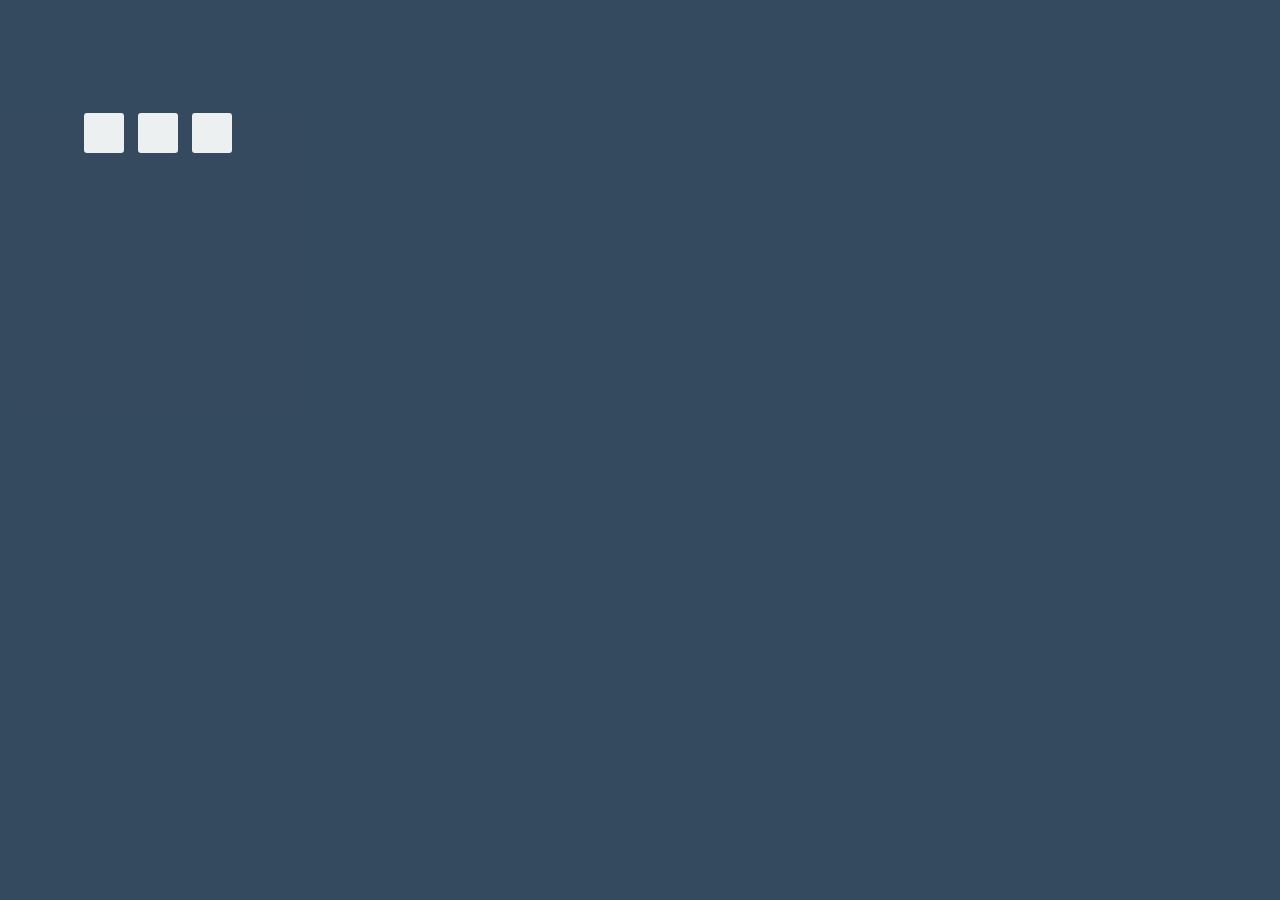
==== groupselecting/index.html @ c49ad5f9 "Group Selecting #1" ====
<!DOCTYPE html>
<html lang="en">
<head>
    <meta charset="UTF-8">
    <!-- Styles -->
    <link rel="stylesheet" href="../css/style.css">
    <!-- Main JS Lib. -->
    <script type="text/javascript" src="../js/clouder.js"></script>
    <title>Group selectin</title>
</head>
<body>

    <!-- Group selecting -->
    <div class="blocks">
        <div class="block"></div>
        <div class="block"></div>
        <div class="block"></div>
    </div>

    <!-- JS -->
    <script>
        Clouder.init();
        Clouder.run();
    </script>
</body>
</html>
---- css/style.css ----
/*

Colors
Dark:
#344a5f
#354a5f

Blue:
#3498db
#2980b9

Violet:
#9b59b6
#8e44ad

Yellow:
#f39c12
#f1c40f

Red:
#c0392b
#e74c3c

Green:
#27ae60
#2ecc71

Shadow:
#bdc3c7
#ecf0f1

Orange:
#d35400
#e67e22

*/


body {
    background: #344a5f;
}

/*  group selecting   */

.blocks {
    display: inline-block;
    text-align: center;
    margin-top: 100px;
    width: 300px;
    height: 300px;
    background: #354a5f;
    border-radius: 5px;
}

.block {
    display: inline-block;
    background: #ecf0f1;
    border-radius: 3px;
    width: 40px;
    height: 40px;
    margin: 5px;
}

.selected {
    margin: 3px;
    border: 2px solid #27ae60;
}
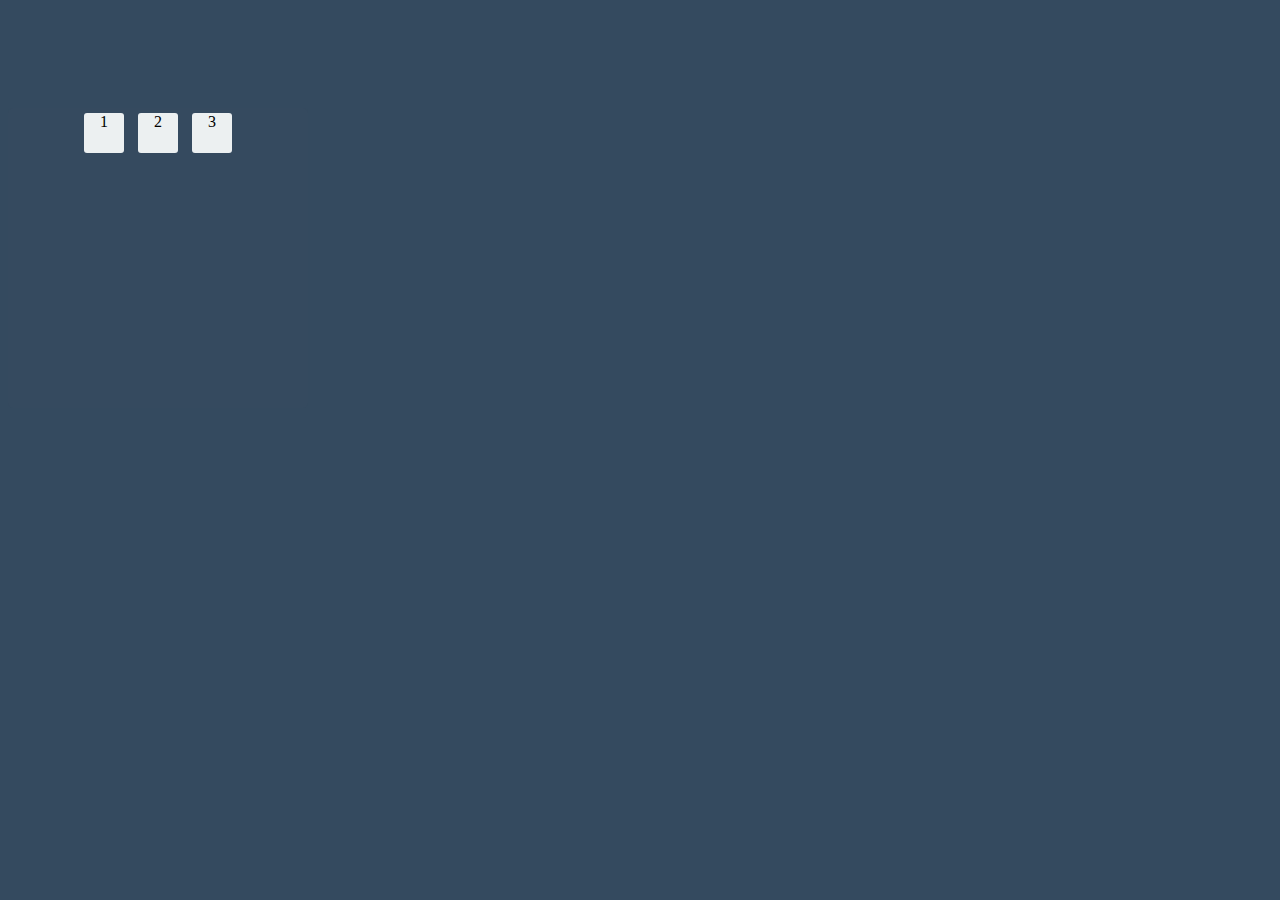
==== commit 7afb5694: "Group selecting #2" ====
--- a/groupselecting/index.html
+++ b/groupselecting/index.html
@@ -5,16 +5,17 @@
     <!-- Styles -->
     <link rel="stylesheet" href="../css/style.css">
     <!-- Main JS Lib. -->
+    <script type="text/javascript" src="../js/underscore.js"></script>
     <script type="text/javascript" src="../js/clouder.js"></script>
     <title>Group selectin</title>
 </head>
-<body>
+<body onkeypress="Clouder.getChar(event)">
 
     <!-- Group selecting -->
     <div class="blocks">
-        <div class="block"></div>
-        <div class="block"></div>
-        <div class="block"></div>
+        <div class="block">1</div>
+        <div class="block">2</div>
+        <div class="block">3</div>
     </div>
 
     <!-- JS -->
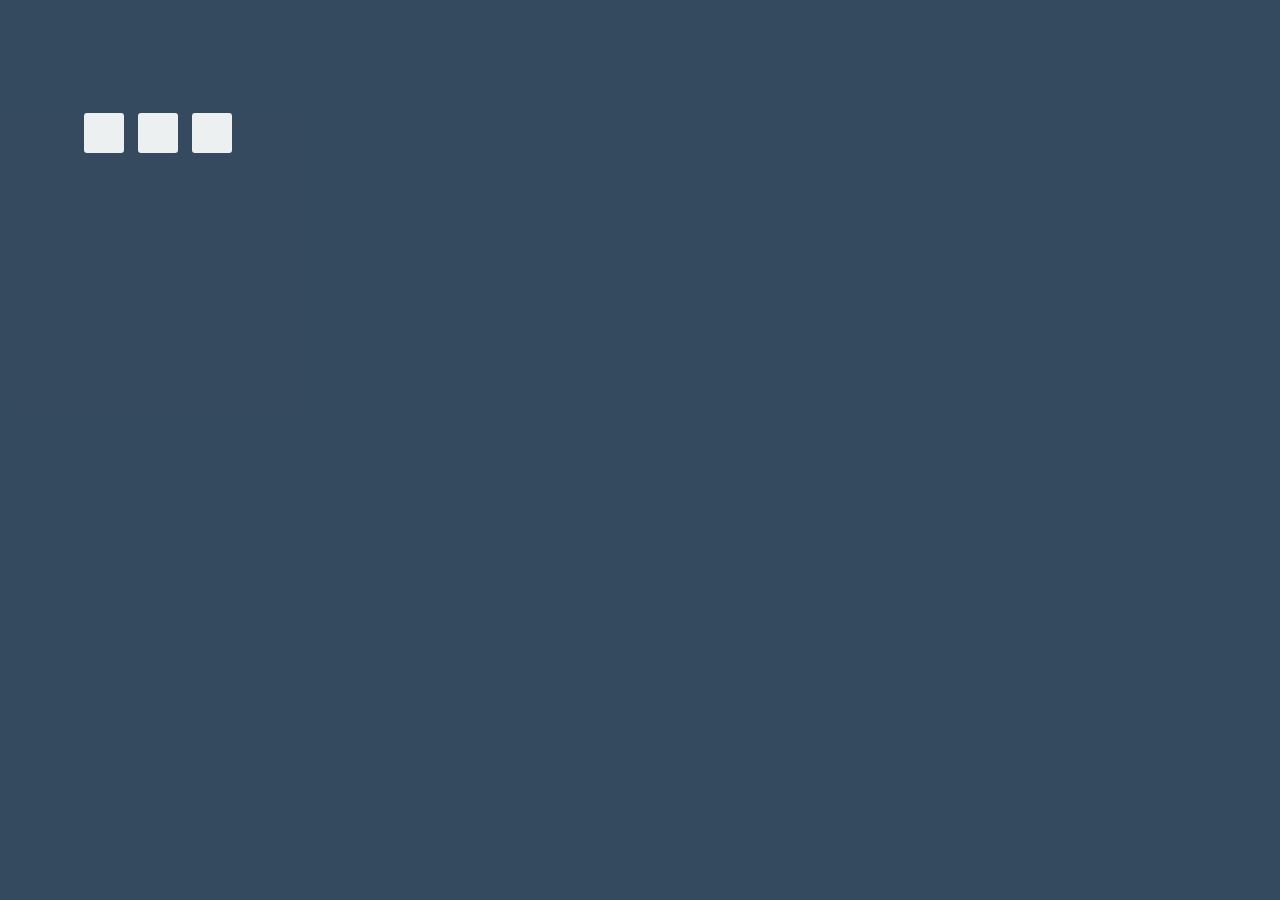
==== commit 4f3aa746: "Group Selecting #6" ====
--- a/groupselecting/index.html
+++ b/groupselecting/index.html
@@ -13,14 +13,13 @@
 
     <!-- Group selecting -->
     <div class="blocks">
-        <div class="block">1</div>
-        <div class="block">2</div>
-        <div class="block">3</div>
+        <div class="block"></div>
+        <div class="block"></div>
+        <div class="block"></div>
     </div>
 
     <!-- JS -->
     <script>
-        Clouder.init();
         Clouder.run();
     </script>
 </body>
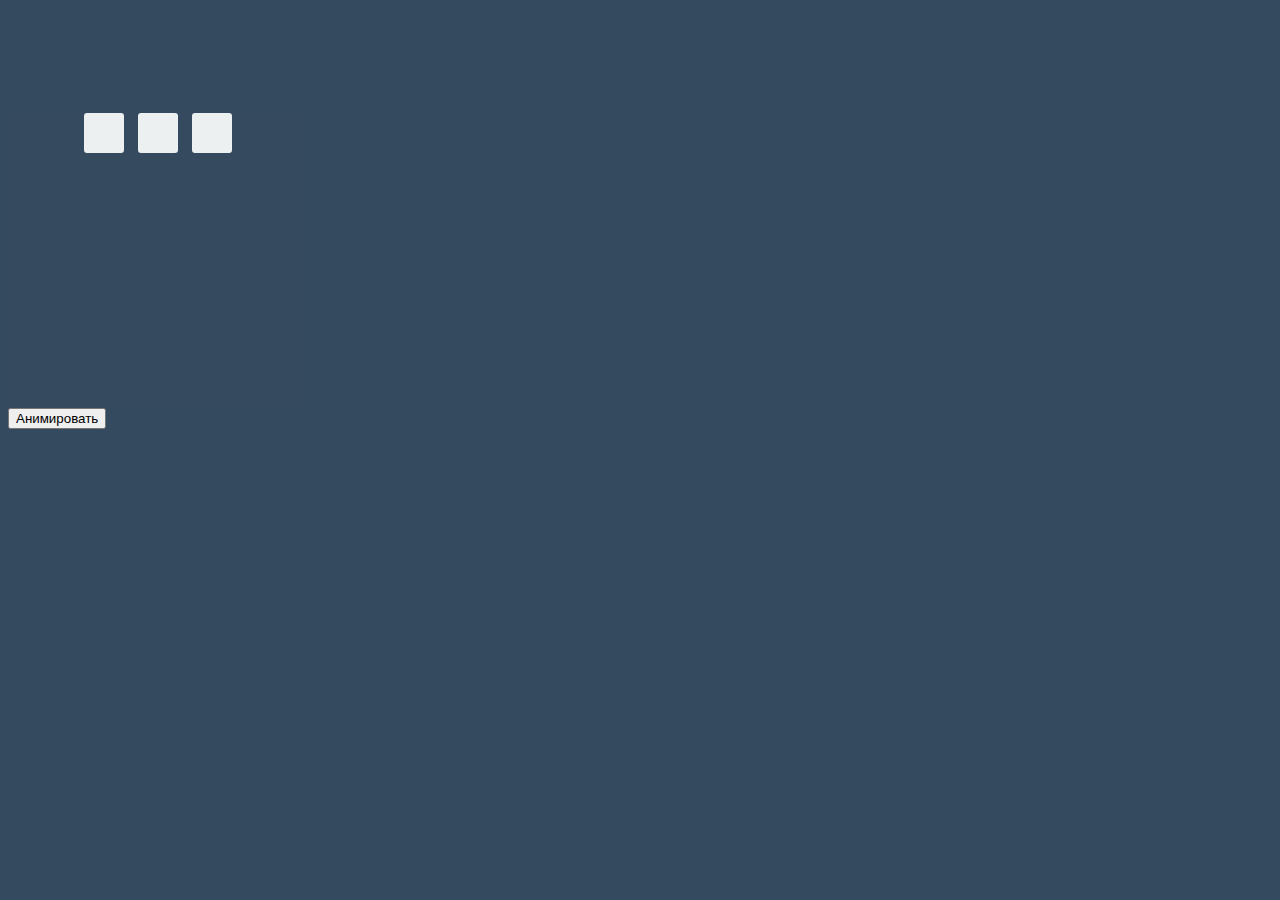
==== commit a91f357b: "Заголовка для медиатора" ====
--- a/groupselecting/index.html
+++ b/groupselecting/index.html
@@ -18,6 +18,10 @@
         <div class="block"></div>
     </div>
 
+    <div class="actions">
+        <button action="animate">Анимировать</button>
+    </div>
+
     <!-- JS -->
     <script>
         Clouder.run();
